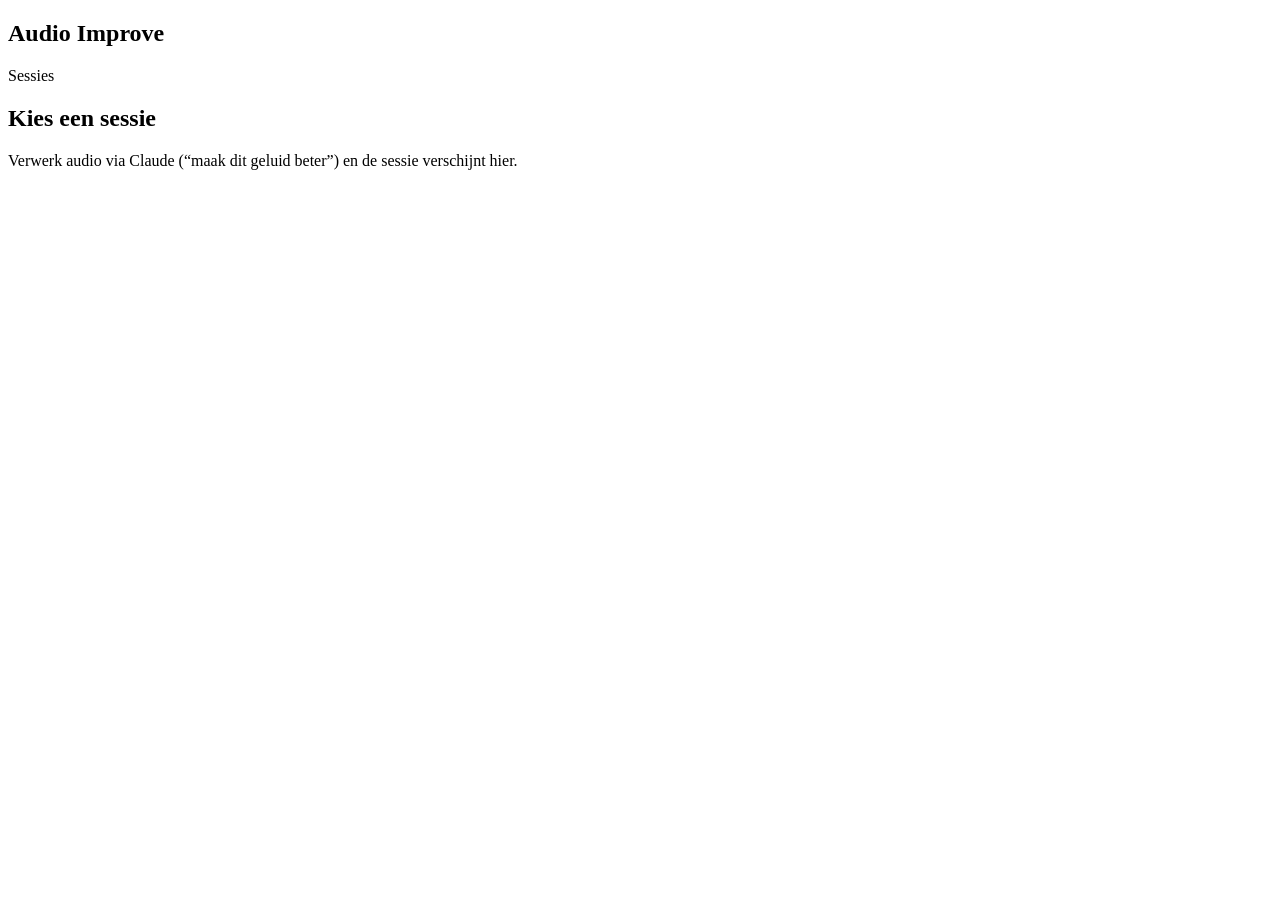
==== src/chat_with_audio/viewer/static/index.html @ fd5a6012 "Volledige rename naar chat_with_audio / chat-with-audio - Package src/audio_improve_toolkit -> src/c" ====
<!doctype html>
<html lang="nl">
<head>
<meta charset="utf-8">
<meta name="viewport" content="width=device-width, initial-scale=1">
<title>Audio Improve — A/B Viewer</title>
<link rel="stylesheet" href="/static/style.css">
</head>
<body>
<div id="app">
  <aside id="sidebar">
    <h1>Audio Improve</h1>
    <p class="sub">Sessies</p>
    <ul id="session-list"></ul>
  </aside>
  <main id="main">
    <div id="empty" class="panel">
      <h2>Kies een sessie</h2>
      <p>Verwerk audio via Claude (“maak dit geluid beter”) en de sessie verschijnt hier.</p>
    </div>
    <div id="detail" hidden>
      <header id="detail-header">
        <div>
          <h2 id="s-label"></h2>
          <p class="sub" id="s-meta"></p>
        </div>
        <div id="transport">
          <button id="btn-play" class="big" title="spatie">▶</button>
          <div id="ab-toggle">
            <button id="btn-a" title="toets a">A · origineel</button>
            <button id="btn-b" class="active" title="toets b">B · verbeterd</button>
            <button id="btn-r" title="toets r — hoor wat de bewerking veranderde">R · verschil</button>
          </div>
          <span id="time">0:00 / 0:00</span>
          <div id="file-actions">
            <a id="dl-a" class="btn-like" title="download origineel" download>⬇ A</a>
            <a id="dl-b" class="btn-like" title="download verbeterde versie" download>⬇ B</a>
            <a id="dl-r" class="btn-like" title="download residu (verschil)" download hidden>⬇ R</a>
            <button id="btn-editor">Open in …</button>
            <select id="editor-select" title="instelling: in welke editor openen"></select>
          </div>
        </div>
      </header>

      <section class="panel">
        <div class="wave-row"><span class="tag">A · origineel</span>
          <canvas id="wave-a" height="110"></canvas></div>
        <div class="wave-row" id="row-b"><span class="tag">B · verbeterd</span>
          <canvas id="wave-b" height="110"></canvas></div>
      </section>

      <section class="panel">
        <h3>Spectrogram</h3>
        <div class="spec-tabs">
          <button data-spec="original" class="active">Origineel</button>
          <button data-spec="processed">Verbeterd</button>
        </div>
        <img id="spec-img" alt="spectrogram">
      </section>

      <div class="cols">
        <section class="panel">
          <h3>Metingen</h3>
          <table id="metrics"></table>
        </section>
        <section class="panel" id="agenttrainer-panel">
          <h3>AgentTrainer</h3>
          <h4>Wat is er gedaan?</h4>
          <ol id="rationale"></ol>
          <details><summary>Technische keten</summary><pre id="chain"></pre></details>
          <p><a id="log-link" href="#" target="_blank" hidden>📜 Volledig logboek van deze sessie</a></p>
        </section>
      </div>
    </div>
  </main>
</div>
<script src="/static/app.js"></script>
</body>
</html>
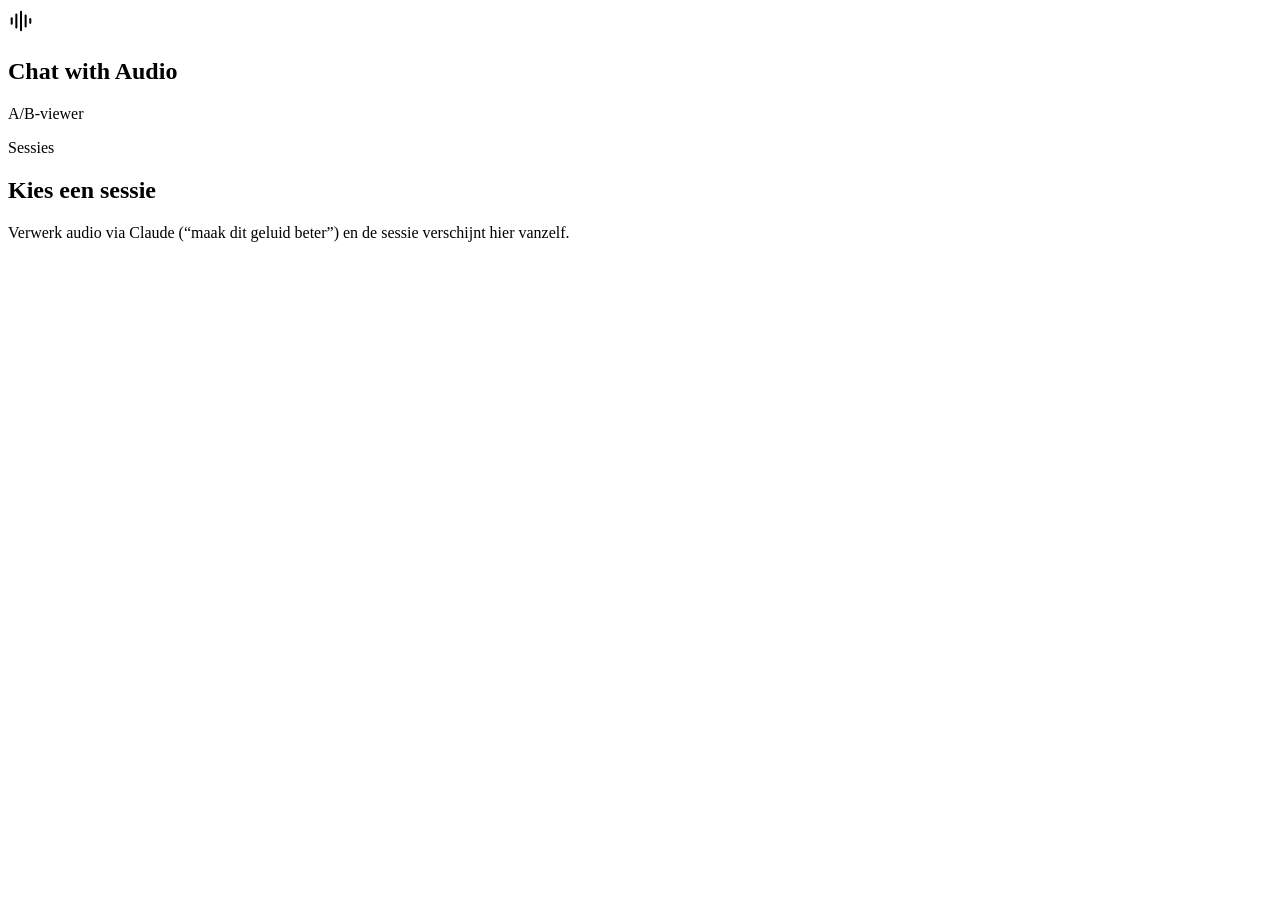
==== commit fad9048f: "Viewer: professional design pass + timeline lane with smart regions - 'Chat with Audio' branding wit" ====
--- a/src/chat_with_audio/viewer/static/index.html
+++ b/src/chat_with_audio/viewer/static/index.html
@@ -3,33 +3,52 @@
 <head>
 <meta charset="utf-8">
 <meta name="viewport" content="width=device-width, initial-scale=1">
-<title>Audio Improve — A/B Viewer</title>
+<title>Chat with Audio — A/B Viewer</title>
 <link rel="stylesheet" href="/static/style.css">
 </head>
 <body>
 <div id="app">
   <aside id="sidebar">
-    <h1>Audio Improve</h1>
-    <p class="sub">Sessies</p>
+    <div id="brand">
+      <svg viewBox="0 0 28 28" width="26" height="26" aria-hidden="true">
+        <g fill="none" stroke="currentColor" stroke-width="2.2" stroke-linecap="round">
+          <line x1="4"  y1="11" x2="4"  y2="17"/>
+          <line x1="9"  y1="7"  x2="9"  y2="21"/>
+          <line x1="14" y1="4"  x2="14" y2="24"/>
+          <line x1="19" y1="8"  x2="19" y2="20"/>
+          <line x1="24" y1="12" x2="24" y2="16"/>
+        </g>
+      </svg>
+      <div>
+        <h1>Chat with Audio</h1>
+        <p class="sub">A/B-viewer</p>
+      </div>
+    </div>
+    <p class="section-label">Sessies</p>
     <ul id="session-list"></ul>
   </aside>
   <main id="main">
     <div id="empty" class="panel">
       <h2>Kies een sessie</h2>
-      <p>Verwerk audio via Claude (“maak dit geluid beter”) en de sessie verschijnt hier.</p>
+      <p>Verwerk audio via Claude (&ldquo;maak dit geluid beter&rdquo;) en de sessie
+         verschijnt hier vanzelf.</p>
     </div>
     <div id="detail" hidden>
       <header id="detail-header">
-        <div>
+        <div id="head-left">
           <h2 id="s-label"></h2>
           <p class="sub" id="s-meta"></p>
+          <div id="score-badges"></div>
         </div>
         <div id="transport">
-          <button id="btn-play" class="big" title="spatie">▶</button>
+          <button id="btn-play" class="play" title="afspelen/pauzeren (spatie)">
+            <svg id="ic-play" viewBox="0 0 24 24" width="20" height="20"><path fill="currentColor" d="M8 5v14l11-7z"/></svg>
+            <svg id="ic-pause" viewBox="0 0 24 24" width="20" height="20" hidden><path fill="currentColor" d="M6 5h4v14H6zM14 5h4v14h-4z"/></svg>
+          </button>
           <div id="ab-toggle">
-            <button id="btn-a" title="toets a">A · origineel</button>
-            <button id="btn-b" class="active" title="toets b">B · verbeterd</button>
-            <button id="btn-r" title="toets r — hoor wat de bewerking veranderde">R · verschil</button>
+            <button id="btn-a" title="toets a">A <span>origineel</span></button>
+            <button id="btn-b" class="active" title="toets b">B <span>verbeterd</span></button>
+            <button id="btn-r" title="toets r — hoor wat de bewerking veranderde">R <span>verschil</span></button>
           </div>
           <span id="time">0:00 / 0:00</span>
           <div id="file-actions">
@@ -47,6 +66,13 @@
           <canvas id="wave-a" height="110"></canvas></div>
         <div class="wave-row" id="row-b"><span class="tag">B · verbeterd</span>
           <canvas id="wave-b" height="110"></canvas></div>
+        <div id="timeline" hidden>
+          <div class="tl-row"><span class="tl-name">inhoud</span>
+            <div class="tl-lane" id="tl-segments"></div></div>
+          <div class="tl-row" id="tl-regions-row"><span class="tl-name">ingrepen</span>
+            <div class="tl-lane" id="tl-regions"></div></div>
+          <div id="tl-legend"></div>
+        </div>
       </section>
 
       <section class="panel">
@@ -71,6 +97,13 @@
           <p><a id="log-link" href="#" target="_blank" hidden>📜 Volledig logboek van deze sessie</a></p>
         </section>
       </div>
+
+      <footer id="keys">
+        <span><kbd>spatie</kbd> afspelen</span>
+        <span><kbd>a</kbd>/<kbd>b</kbd> origineel ↔ verbeterd</span>
+        <span><kbd>r</kbd> residu (verschil)</span>
+        <span>klik in golfvorm of tijdlijn = zoeken</span>
+      </footer>
     </div>
   </main>
 </div>
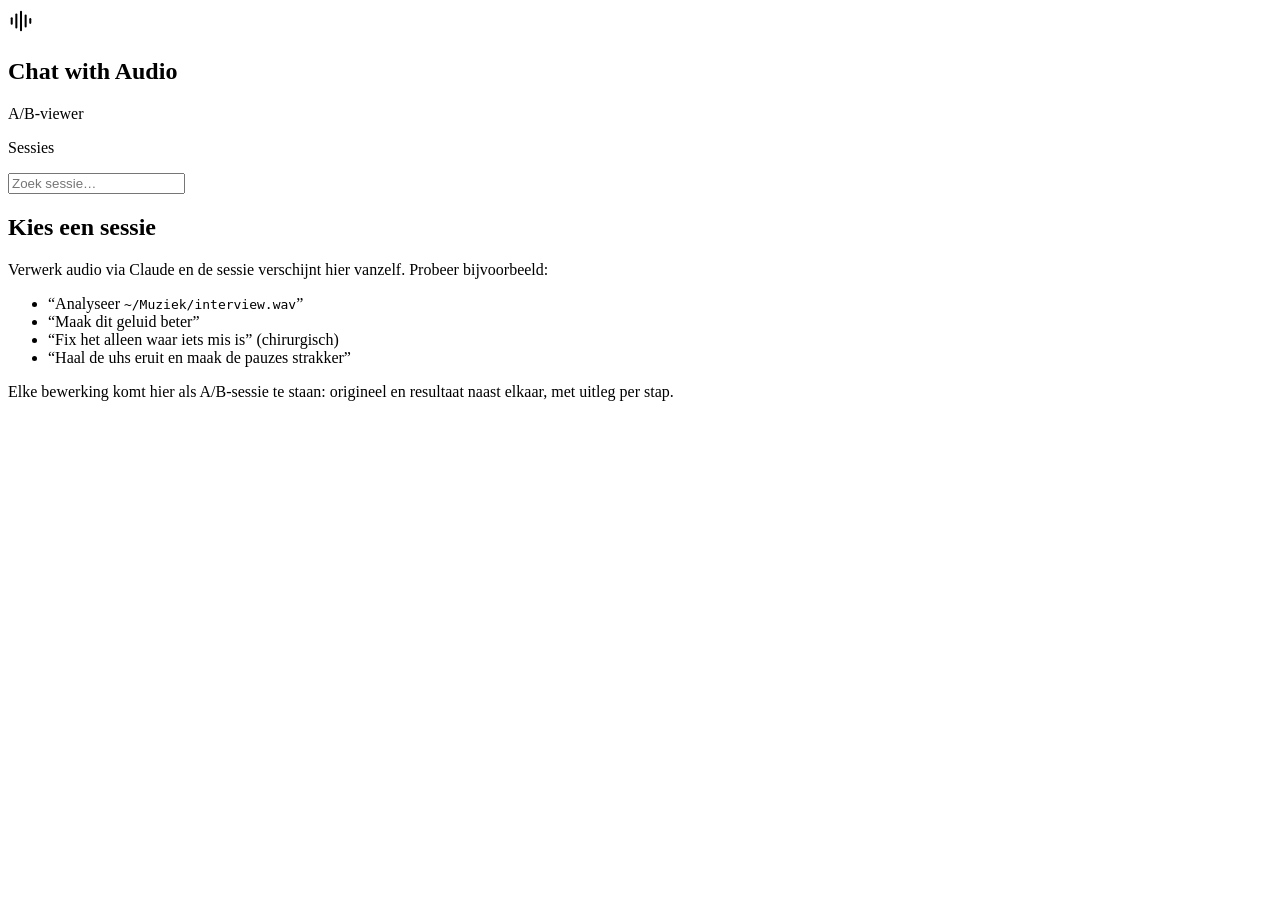
==== commit 35181c47: "Viewer UX: blind listening test, session search, shortcuts overlay, volume The interface pass:  - Bl" ====
--- a/src/chat_with_audio/viewer/static/index.html
+++ b/src/chat_with_audio/viewer/static/index.html
@@ -4,6 +4,7 @@
 <meta charset="utf-8">
 <meta name="viewport" content="width=device-width, initial-scale=1">
 <title>Chat with Audio — A/B Viewer</title>
+<link rel="icon" href="data:image/svg+xml,%3Csvg xmlns='http://www.w3.org/2000/svg' viewBox='0 0 28 28'%3E%3Cg fill='none' stroke='%234cc2ff' stroke-width='2.2' stroke-linecap='round'%3E%3Cline x1='4' y1='11' x2='4' y2='17'/%3E%3Cline x1='9' y1='7' x2='9' y2='21'/%3E%3Cline x1='14' y1='4' x2='14' y2='24'/%3E%3Cline x1='19' y1='8' x2='19' y2='20'/%3E%3Cline x1='24' y1='12' x2='24' y2='16'/%3E%3C/g%3E%3C/svg%3E">
 <link rel="stylesheet" href="/static/style.css">
 </head>
 <body>
@@ -25,13 +26,24 @@
       </div>
     </div>
     <p class="section-label">Sessies</p>
+    <input id="search" type="search" placeholder="Zoek sessie…"
+           title="filter op naam, datum of bewerking">
     <ul id="session-list"></ul>
+    <p id="no-hits" class="sub" hidden>Niets gevonden.</p>
   </aside>
   <main id="main">
     <div id="empty" class="panel">
       <h2>Kies een sessie</h2>
-      <p>Verwerk audio via Claude (&ldquo;maak dit geluid beter&rdquo;) en de sessie
-         verschijnt hier vanzelf.</p>
+      <p>Verwerk audio via Claude en de sessie verschijnt hier vanzelf.
+         Probeer bijvoorbeeld:</p>
+      <ul class="try-list">
+        <li>&ldquo;Analyseer <code>~/Muziek/interview.wav</code>&rdquo;</li>
+        <li>&ldquo;Maak dit geluid beter&rdquo;</li>
+        <li>&ldquo;Fix het alleen waar iets mis is&rdquo; (chirurgisch)</li>
+        <li>&ldquo;Haal de uhs eruit en maak de pauzes strakker&rdquo;</li>
+      </ul>
+      <p class="sub">Elke bewerking komt hier als A/B-sessie te staan: origineel
+         en resultaat naast elkaar, met uitleg per stap.</p>
     </div>
     <div id="detail" hidden>
       <header id="detail-header">
@@ -51,15 +63,37 @@
             <button id="btn-r" title="toets r — hoor wat de bewerking veranderde">R <span>verschil</span></button>
           </div>
           <span id="time">0:00 / 0:00</span>
+          <label id="vol-wrap" title="afluisterniveau (alleen monitoring, verandert niets aan de audio)">
+            🔊<input id="vol" type="range" min="0" max="100" value="100">
+          </label>
           <div id="file-actions">
             <a id="dl-a" class="btn-like" title="download origineel" download>⬇ A</a>
             <a id="dl-b" class="btn-like" title="download verbeterde versie" download>⬇ B</a>
             <a id="dl-r" class="btn-like" title="download residu (verschil)" download hidden>⬇ R</a>
+            <button id="btn-blind" title="blinde luistertest: X/Y zonder te weten welke welke is (toets x)">👂 Blind</button>
             <button id="btn-editor">Open in …</button>
             <select id="editor-select" title="instelling: in welke editor openen"></select>
           </div>
         </div>
       </header>
+
+      <section id="blind-bar" class="panel" hidden>
+        <h3>👂 Blinde luistertest</h3>
+        <p class="sub">Alles wat verraadt welke versie je hoort is vervaagd.
+          Luister om en om en kies eerlijk wat beter klinkt — pas daarna zie je
+          welke versie het was.</p>
+        <div id="blind-controls">
+          <div id="xy-toggle">
+            <button id="blind-x" class="active">X</button>
+            <button id="blind-y">Y</button>
+          </div>
+          <span class="sub">wissel met de toetsen <kbd>x</kbd> / <kbd>y</kbd></span>
+          <button id="blind-pick-x">X klinkt beter</button>
+          <button id="blind-pick-y">Y klinkt beter</button>
+          <button id="blind-stop">Stoppen</button>
+        </div>
+        <p id="blind-result" hidden></p>
+      </section>
 
       <section class="panel">
         <div class="wave-row"><span class="tag">A · origineel</span>
@@ -67,10 +101,11 @@
         <div class="wave-row" id="row-b"><span class="tag">B · verbeterd</span>
           <canvas id="wave-b" height="110"></canvas></div>
         <div id="timeline" hidden>
-          <div class="tl-row"><span class="tl-name">inhoud</span>
+          <div class="tl-row" id="tl-segments-row"><span class="tl-name">inhoud</span>
             <div class="tl-lane" id="tl-segments"></div></div>
           <div class="tl-row" id="tl-regions-row"><span class="tl-name">ingrepen</span>
             <div class="tl-lane" id="tl-regions"></div></div>
+          <div id="tl-tracks"></div>
           <div id="tl-legend"></div>
         </div>
       </section>
@@ -82,6 +117,12 @@
           <button data-spec="processed">Verbeterd</button>
         </div>
         <img id="spec-img" alt="spectrogram">
+      </section>
+
+      <section class="panel" id="compliance-panel" hidden>
+        <h3>Aflever-check <span id="comp-spec" class="badge"></span>
+          <span id="comp-verdict" class="badge"></span></h3>
+        <table id="compliance"></table>
       </section>
 
       <div class="cols">
@@ -102,11 +143,30 @@
         <span><kbd>spatie</kbd> afspelen</span>
         <span><kbd>a</kbd>/<kbd>b</kbd> origineel ↔ verbeterd</span>
         <span><kbd>r</kbd> residu (verschil)</span>
-        <span>klik in golfvorm of tijdlijn = zoeken</span>
+        <span><kbd>←</kbd>/<kbd>→</kbd> ±5 s · <kbd>0</kbd> naar begin</span>
+        <span><kbd>x</kbd> blinde test</span>
+        <span><kbd>?</kbd> alle sneltoetsen</span>
       </footer>
     </div>
   </main>
 </div>
+<div id="help-overlay" hidden>
+  <div class="help-card panel">
+    <h3>Sneltoetsen</h3>
+    <table>
+      <tr><td><kbd>spatie</kbd></td><td>afspelen / pauzeren</td></tr>
+      <tr><td><kbd>a</kbd> / <kbd>b</kbd></td><td>luister origineel / verbeterd (b wisselt heen en weer)</td></tr>
+      <tr><td><kbd>r</kbd></td><td>residu: hoor precies wat de bewerking veranderde</td></tr>
+      <tr><td><kbd>←</kbd> / <kbd>→</kbd></td><td>5 seconden terug / vooruit</td></tr>
+      <tr><td><kbd>0</kbd></td><td>terug naar het begin</td></tr>
+      <tr><td><kbd>x</kbd></td><td>blinde luistertest starten of stoppen (daarin: <kbd>x</kbd>/<kbd>y</kbd> wisselen)</td></tr>
+      <tr><td>klik</td><td>in golfvorm of tijdlijn = daarheen springen; regio op de tijdlijn = naar die ingreep</td></tr>
+      <tr><td><kbd>?</kbd> / <kbd>Esc</kbd></td><td>dit overzicht openen / sluiten</td></tr>
+    </table>
+    <p class="sub">Tip: A speelt loudness-matched af zodat je kárakter vergelijkt,
+      geen volume — luider klinkt anders altijd &ldquo;beter&rdquo;.</p>
+  </div>
+</div>
 <script src="/static/app.js"></script>
 </body>
 </html>
